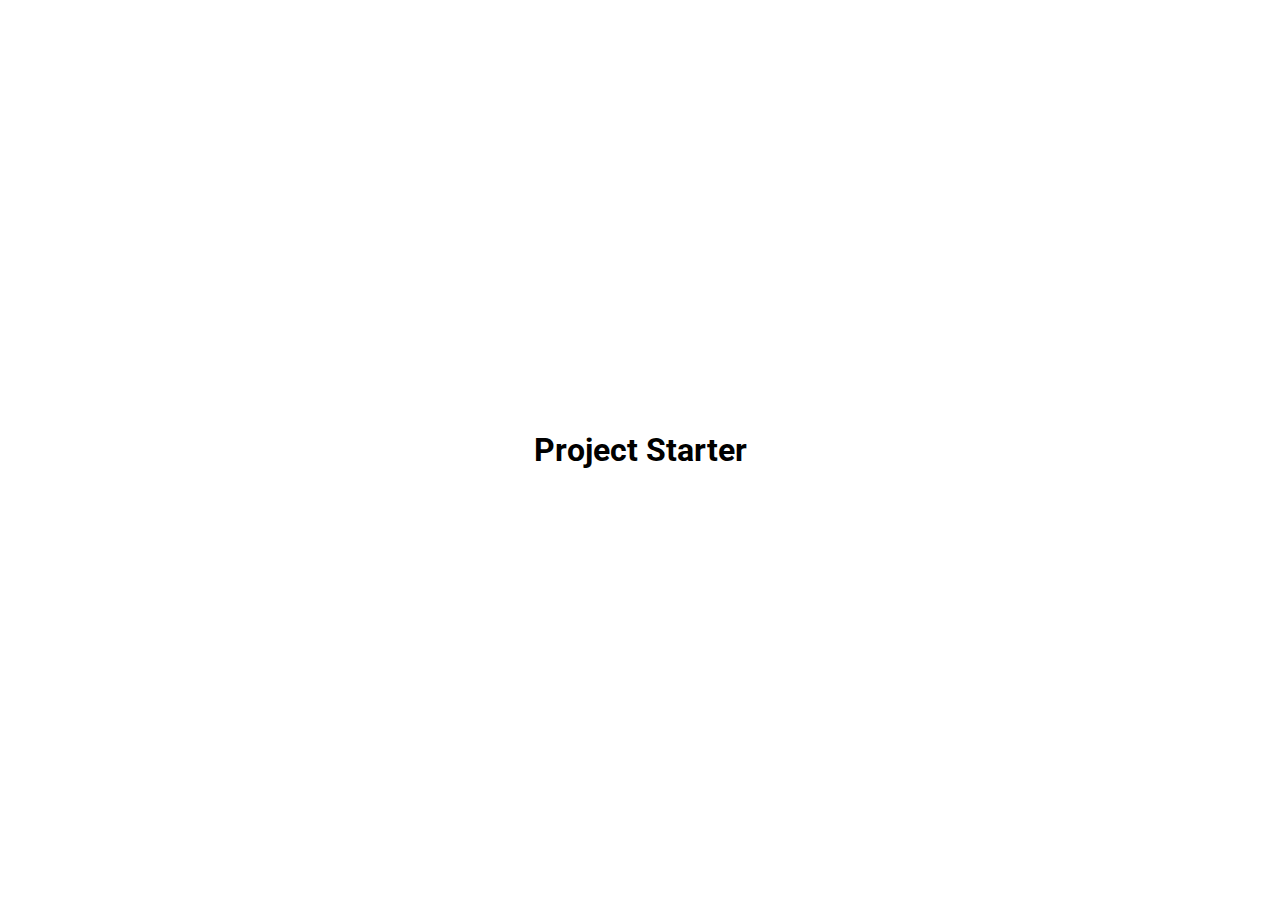
==== content-placeholder/index.html @ 0dbc04bd "initial commit" ====
<!DOCTYPE html>
<html lang="en">
  <head>
    <meta charset="UTF-8" />
    <meta name="viewport" content="width=device-width, initial-scale=1.0" />
    <link rel="stylesheet" href="style.css" />
    <title>Content Palceholder</title>
  </head>
  <body>
    <h1>Project Starter</h1>
    <script src="script.js"></script>
  </body>
</html>
---- content-placeholder/style.css ----
@import url('https://fonts.googleapis.com/css2?family=Roboto:wght@400;700&display=swap');

* {
  box-sizing: border-box;
}

body {
  font-family: 'Roboto', sans-serif;
  display: flex;
  flex-direction: column;
  align-items: center;
  justify-content: center;
  height: 100vh;
  overflow: hidden;
  margin: 0;
}
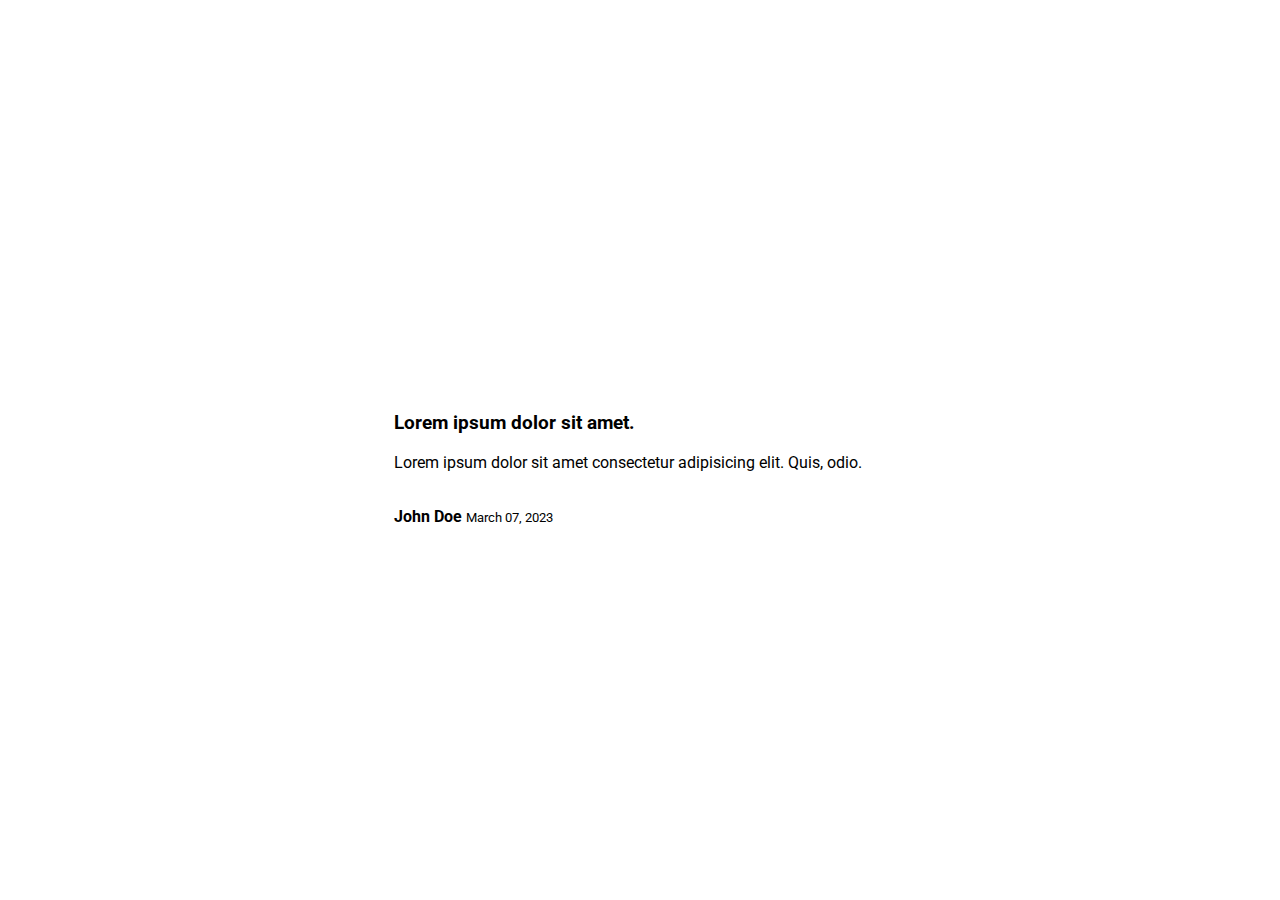
==== commit c262e67c: "html done partly" ====
--- a/content-placeholder/index.html
+++ b/content-placeholder/index.html
@@ -7,7 +7,33 @@
     <title>Content Palceholder</title>
   </head>
   <body>
-    <h1>Project Starter</h1>
+    <div class="card">
+      <div class="card-header animated-bg" id="header">
+        <img src="https://source.unsplash.com/random" alt="" />
+      </div>
+
+      <div class="card-content">
+        <h3 class="card-title animated-bg animated-bg-text" id="title">
+          Lorem ipsum dolor sit amet.
+        </h3>
+        <p class="card-excerpt" id="excerpt">
+          Lorem ipsum dolor sit amet consectetur adipisicing elit. Quis, odio.
+          <span class="amnimated-bg animated-bg-text">&nbsp;</span>
+          <span class="amnimated-bg animated-bg-text">&nbsp;</span>
+          <span class="amnimated-bg animated-bg-text">&nbsp;</span>
+        </p>
+        <div class="author">
+          <div class="profile-img animatged-bg" id="profile_img">
+            <img src="https://randomuser.me/api/portraits/men/45.jpg" alt="">
+          </div>
+          <div class="author-info">
+            <strong class="animated-bg animated-bg-text" id="name">John Doe</strong>
+            <small class="animated-bg animated-bg-text" id="date">March 07, 2023</small>
+          </div>
+        </div>
+      </div>
+    </div>
+
     <script src="script.js"></script>
   </body>
-</html>+</html>
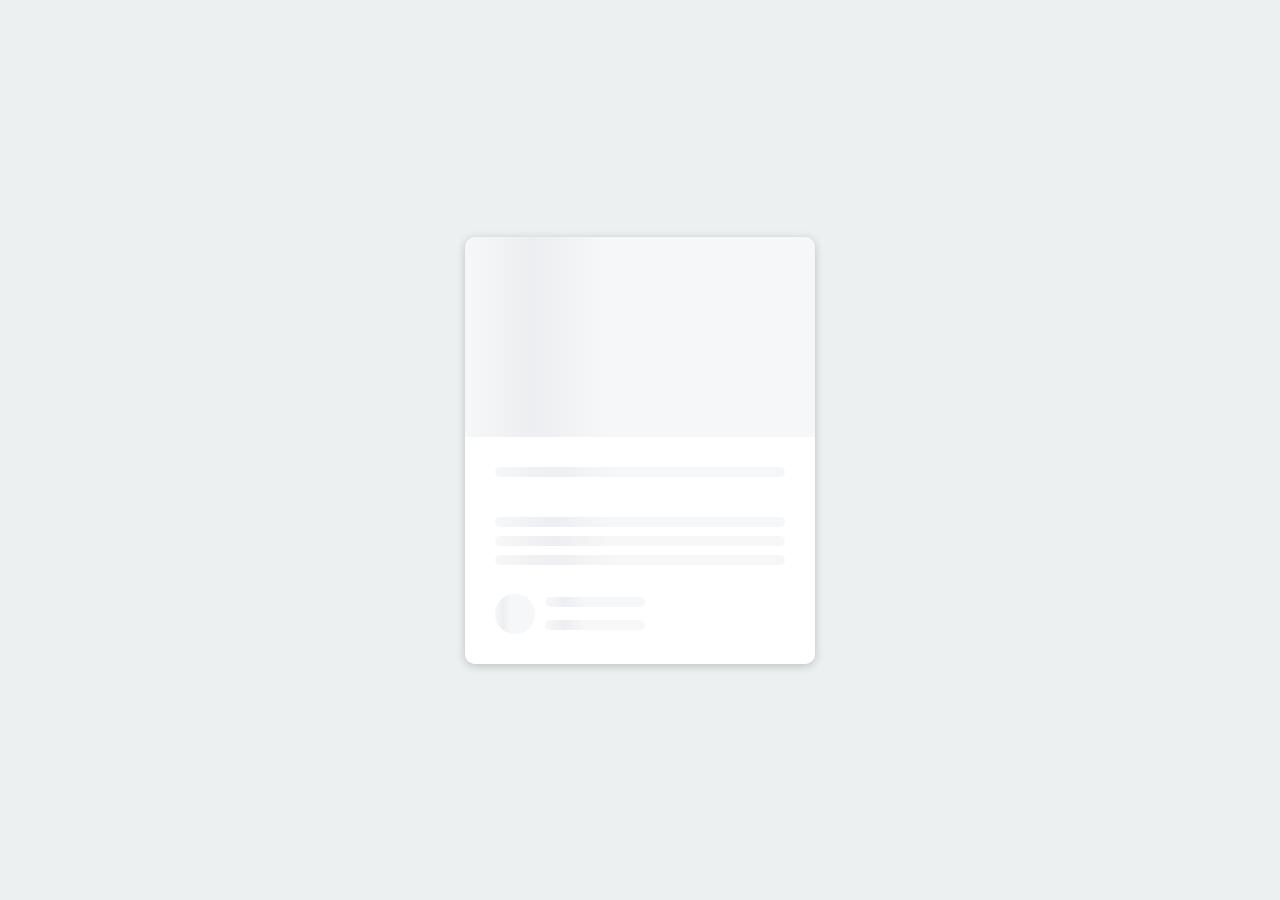
==== commit a243f17f: "bg animated gradient but no loading content" ====
--- a/content-placeholder/index.html
+++ b/content-placeholder/index.html
@@ -4,31 +4,25 @@
     <meta charset="UTF-8" />
     <meta name="viewport" content="width=device-width, initial-scale=1.0" />
     <link rel="stylesheet" href="style.css" />
-    <title>Content Palceholder</title>
+    <title>Content Placeholder</title>
   </head>
   <body>
     <div class="card">
-      <div class="card-header animated-bg" id="header">
-        <img src="https://source.unsplash.com/random" alt="" />
-      </div>
+      <div class="card-header animated-bg" id="header">&nbsp;</div>
 
       <div class="card-content">
-        <h3 class="card-title animated-bg animated-bg-text" id="title">
-          Lorem ipsum dolor sit amet.
-        </h3>
+        <h3 class="card-title animated-bg animated-bg-text" id="title">&nbsp;</h3>
         <p class="card-excerpt" id="excerpt">
-          Lorem ipsum dolor sit amet consectetur adipisicing elit. Quis, odio.
-          <span class="amnimated-bg animated-bg-text">&nbsp;</span>
-          <span class="amnimated-bg animated-bg-text">&nbsp;</span>
-          <span class="amnimated-bg animated-bg-text">&nbsp;</span>
+          &nbsp;
+          <span class="animated-bg animated-bg-text">&nbsp;</span>
+          <span class="animated-bg animated-bg-text">&nbsp;</span>
+          <span class="animated-bg animated-bg-text">&nbsp;</span>
         </p>
         <div class="author">
-          <div class="profile-img animatged-bg" id="profile_img">
-            <img src="https://randomuser.me/api/portraits/men/45.jpg" alt="">
-          </div>
+          <div class="profile-img animated-bg" id="profile_img">&nbsp;</div>
           <div class="author-info">
-            <strong class="animated-bg animated-bg-text" id="name">John Doe</strong>
-            <small class="animated-bg animated-bg-text" id="date">March 07, 2023</small>
+            <strong class="animated-bg animated-bg-text" id="name">&nbsp;</strong>
+            <small class="animated-bg animated-bg-text" id="date">&nbsp;</small>
           </div>
         </div>
       </div>
--- a/content-placeholder/style.css
+++ b/content-placeholder/style.css
@@ -5,12 +5,96 @@
 }
 
 body {
+  background-color: #ecf0f1;
   font-family: 'Roboto', sans-serif;
   display: flex;
-  flex-direction: column;
   align-items: center;
   justify-content: center;
   height: 100vh;
   overflow: hidden;
   margin: 0;
-}+}
+
+img {
+  max-width: 100%;
+}
+
+.card {
+  box-shadow: 0 2px 10px rgba(0, 0, 0, 0.2);
+  border-radius: 10px;
+  overflow: hidden;
+  width: 350px;
+}
+
+.card-header {
+  height: 200px;
+}
+
+.card-header img {
+  object-fit: cover;
+  height: 100%;
+  width: 100%;
+}
+
+.card-content {
+  background-color: #fff;
+  padding: 30px;
+}
+
+.card-title {
+  height: 20px;
+  margin: 0;
+}
+
+.card-excerpt {
+  color: #777;
+  margin: 10px 0 20px;
+}
+
+.author {
+  display: flex;
+}
+
+.profile-img {
+  border-radius: 50%;
+  overflow: hidden;
+  height: 40px;
+  width: 40px;
+}
+
+.author-info {
+  display: flex;
+  flex-direction: column;
+  justify-content: space-around;
+  margin-left: 10px;
+  width: 100px;
+}
+
+.author-info small {
+  color: #aaa;
+  margin-top: 5px;
+}
+
+.animated-bg {
+  background-image: linear-gradient(to right, #f6f7f8 0%, #edeef1 10%, #f6f7f8 20%, #f6f7f8 100%);
+  background-size: 200% 100%;
+  animation: bgPos 1s linear infinite;
+}
+
+.animated-bg-text {
+  border-radius: 50px;
+  display: inline-block;
+  margin: 0;
+  height: 10px;
+  width: 100%;
+}
+
+@keyframes bgPos {
+  0% {
+    background-position: 50% 0;
+  }
+
+  100% {
+    background-position: -150% 0;
+  }
+}
